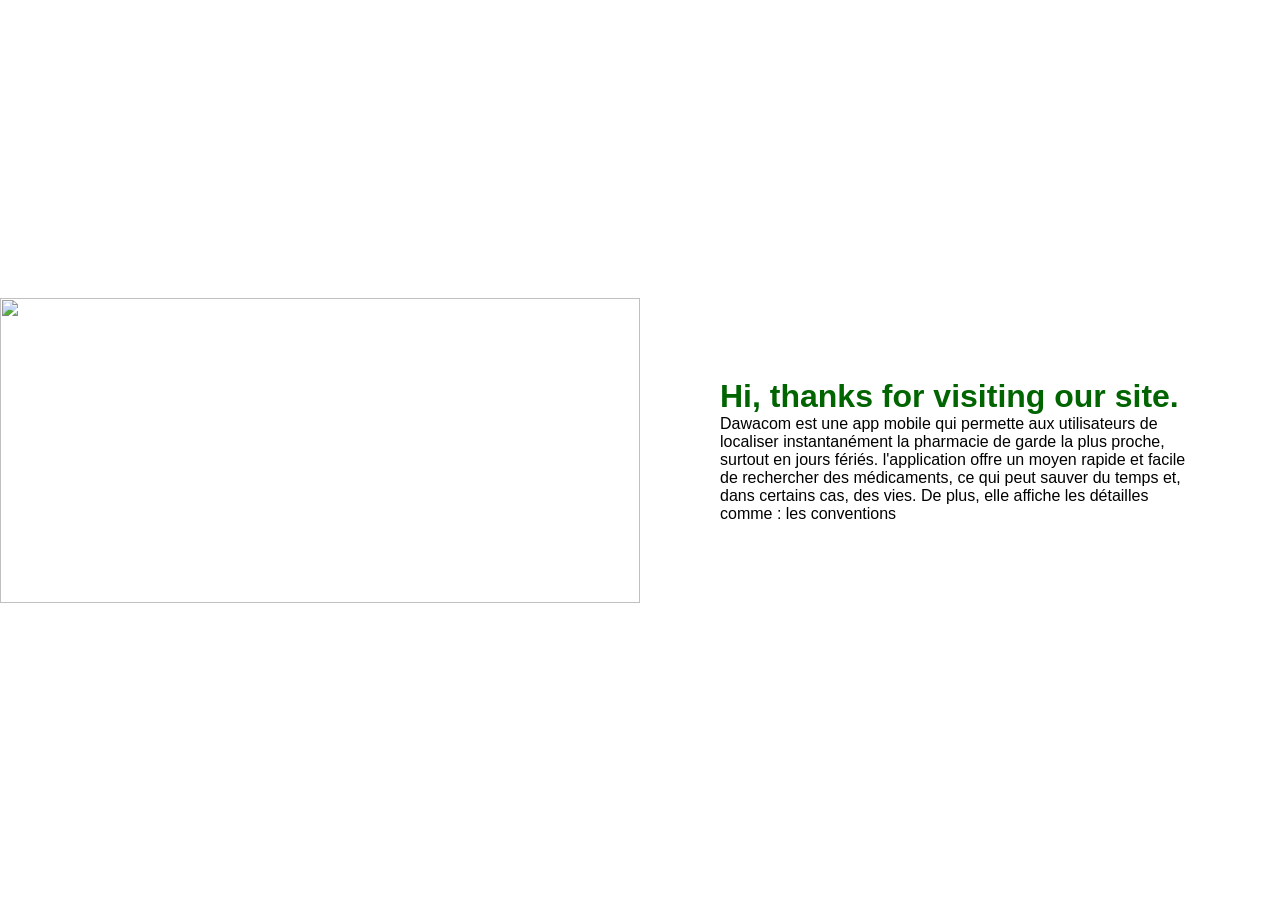
==== About.html @ c80251ba "Add files via upload" ====
<!DOCTYPE html>
<html>

<head>
    <meta charset="UTF-8">
    <meta http-equiv="X-UA-Compatible" contente="IE-edge">
    <meta name="viewport" content="width=device-width,initial-scale=1.0">
    <title>Dawacom</title>
    <link rel="stylesheet" href="styles.css">
</head>

<header>
    <h2 class="logo">Dawacom</h2>
    <nav class="navigation">
        <a href="index.html">Home</a>
        <a href="About.html">About</a>
        <a href="pharmaciemap.html">Pharmacies</a>
        <a href="Parapharmacies.html">Parapharmacies</a>
    </nav>
  </header>

<body>
    <div class="content-wrapper">
        <div class="two-column-wrapper">
            <div class="profile-image-wrapper">
                <img src="images/profile.png">
            </div>
            <div class="profile-content-wrapper">
                <h1>Hi, thanks for visiting our site.</h1>

                <p>
                    Dawacom est une app mobile qui
                    permette aux utilisateurs de localiser instantanément la pharmacie de garde la plus proche,
                    surtout en jours fériés.

                    l'application offre un moyen rapide et facile de rechercher des médicaments, ce qui peut sauver du
                    temps et, dans certains cas, des vies.
                    De plus, elle affiche les détailles comme : les conventions

                </p>
            </div>
        </div>
    </div>
</body>

</html>
---- styles.css ----
@import url('https://fonts.googleapis.com/css2?family=Lato:wght@700&display=swap" rel="stylesheet');

* {
    margin:0;
    padding: 0;
    box-sizing: border-box;
    list-style-type: none;
    font-family:'Poppins', sans-serif;
}

body {
    display: flex;
    justify-content: center;
    align-items: center;
    min-height: 100vh;
    background: url('images/dawa.jpg') no-repeat;
    background-size: cover;
    background-position: center;
}

header {
    position: fixed;
    top: 0;
    left: 0;
    width: 100%;
    padding: 20px 100px;
    display: flex;
    justify-content: space-between;
    align-items: center;
    z-index: 99;
}

.logo {
    font-size: 2em;
    color: #ffffff;
    user-select: none;
}

.navigation a {
    position: relative;
    font-size: 1.1em;
    color: #fff;
    text-decoration: none;
    font-weight: 500;
    margin-left: 40px;
}

.navigation a::after {
    content: '';
    position: absolute;
    left: 0;
    bottom: -6px;
    width: 100%;
    height: 3px;
    background: #fff;
    border-radius: 5px;
    transform: scaleX(0);
    transition: transform .5s;
}

.navigation a:hover::after {
transform: scaleX(1);
}

.navigation .btnLogin-popup {
    width: 130px;
    height: 50px;
    background: transparent;
    border: 2px solid #fff;
    outline: none;
    border-radius: 6px;
    cursor: pointer;
    font-size: 1.1em;
    color: #fff;
    font-weight: 500;
    margin-left: 40px;
    transition: .5s;
}

.navigation .btnLogin-popup:hover {
    background: #fff;
    color: #1c3816;
}

.wrapper {
    position: relative;
    width: 400px;
    height: 440px;
    background: transparent;
    border: 2px solid rgba(255, 255, 255, .5);
    border-radius: 20px;
    backdrop-filter: blur(20px);
    box-shadow: 0 0 30px rgba(0, 0, 0, .5);
    display: flex;
    justify-content: center;
    align-items: center;
    overflow: hidden;
    transform: scale(0);
    transition: transform .5s ease, height .2s ease;
}

.wrapper.active-popup {
    transform: scale(1);
}


.wrapper.active {
    height: 520px;
}

.wrapper .form-box {
    width: 100%;
    padding: 40px;
}

.wrapper .form-box.login {
    transition: transform .18s ease;
    transform: translateX(0);
}

.wrapper.active .form-box.login {
    transition: none;
    transform: translateX(-400px);
}

.wrapper .form-box.register {
    position: absolute;
    transition: none;
    transform: translateX(400px);
}

.wrapper.active .form-box.register {
    transition: transform .18s ease;
    transform: translateX(0);
}

.wrapper .icon-close {
    position: absolute;
    top: 0;
    right: 0;
    width: 45px;
    height: 45px;
    background: #1c3816;
    font-size: 2em;
    color: #fff;
    display: flex;
    justify-content: center;
    align-items: center;
    border-bottom-left-radius: 20px;
    cursor: pointer;
    z-index: 1;
}

.form-box h2 {
    font-size: 2em;
    color: #1c3816;
    text-align: center;
}

.input-box {
    position: relative;
    width: 100%;
    height: 50px;
    border-bottom: 2px solid #1c3816;
    margin: 30px 0;
}

.input-box label {
    position: absolute;
    top: 50%;
    left: 5px;
    transform: translateY(-50%);
    font-size: 1em;
    color: #1c3816;
    font-weight: 500;
    pointer-events: none;
    transition: .5s;
}

.input-box input:focus~label,
.input-box input:valid~label {
    top: -5px;
}

.input-box input {
    width: 100%;
    height: 100%;
    background: transparent;
    border: none;
    outline: none;
    font-size: 1em;
    color: #1c3816;
    font-weight: 600;
    padding: 0 35px 0 5px;
}

.input-box .icon {
    position: absolute;
    right: 8px;
    font-size: 1.2em;
    color: #1c3816;
    line-height: 57px;
}

.remember-forgot {
    font-size: .9em;
    color: #1c3816;
    font-weight: 500;
    margin: -15px 0 15px;
    display: flex;
    justify-content: space-between;
}

.remember-forgot label input {
    accent-color: #1c3816;
    margin-right: 3px;
}

.remember-forgot a {
    color: #1c3816;
    text-decoration: none;
}

.remember-forgot a:hover{
    text-decoration: underline;
}

.btn {
    width: 100%;
    height: 45px;
    background: #1c3816;
    border: none;
    outline: none;
    border-radius: 6px;
    cursor: pointer;
    font-size: 1em;
    color:#fff;
    font-weight: 500;
}

.login-register {
    font-size: .9em;
    color: #1c3816;
    text-align: center;
    font-weight: 500;
    margin: 25px 0 10px;
}

.login-register p a {
    color: #1c3816;
    text-decoration: none;
    font-weight: 600;
}

.login-register p a:hover {
    text-decoration: underline;
}

/* About page*/
.two-column-wrapper{
    display: grid;
    grid-template-columns: 1fr 1fr;
}

.profile-image-wrapper img{
    width: 100%;
    height: 100%;
}

.profile-content-wrapper{
    padding: 80px;
    width: 100%;
    height: 100%;
    background: transparent;
    backdrop-filter: blur(20px);
    justify-content: center;
    align-items: center;
}

.profile-content-wrapper h1{
color: darkgreen;
}

/*parapharma folder*/
.container{
    display: flex;
    align-items: center;
    justify-content: center;
    height: 70vh;
}

.search-bar {
    display: flex;
    align-items: center;
    min-width: 700px;
    border-radius: 50px;
    background-color: #fff;
}

.dropdown {
    position: relative;
    width: 280px;
    background-color: #1c3816;
    border-radius: 50px;
    border: 1px solid #fff;
    box-shadow: rgba(0, 0, 0, 0.15) 0px 5px 15px 0px;
    cursor: pointer;
}

.dropdown-text {
    display: flex;
    align-items: center;
    justify-content: space-between;
    font-size: 1rem;
    font-weight: 500;
    color: #fff;
    padding: 1rem 1.5rem;
}

.dropdown-list {
    position: absolute;
    top: 4rem;
    left: 0;
    width: 100%;
    border-radius: 15px;
    max-height: 0;
    overflow: hidden;
    background-color: #fff;
    transition: max-height 0.5s;
}

.list-show {
    max-height: 300px;
}

.dropdown-list-item {
    font-size: 0.9rem;
    font-weight: 500;
    padding: 1rem 0 1rem 1.5rem;
    cursor: pointer;
    transition: margin-left 0.2s ease, color 0.2s ease;
}

.dropdown-list-item:hover {
    margin-left: 0.5rem;
    color: #1c3816;
}

.search-box {
    display: flex;
    align-items: center;
    padding-right: 1rem;
    width: 100%;
    color: #fff;
}

.search-box input {
    padding: 1rem;
    width: 100%;
    font-size: 1rem;
    font-weight: 500;
    color: #1c3816;
    border: 0;
    outline: 0;
}

.search-box i {
    font-size: 1.3rem;
    cursor: pointer;
    color: #1c3816;
}

.search-box input::placeholder {
    font-size: 1rem;
    font-weight: 500;
    color: #1c3816;
}

.description{
    position: relative;
    width: 1000px;
    height: 50px;
    background: transparent;
    border-radius: 20px;
    backdrop-filter: blur(20px);
    display: flex;
    justify-content: center;
    align-items: center;
}
.description h2 {
    padding: unset;
    color: rgb(255, 255, 255);
    font-size: xx-large;
    font-family: Verdana, Geneva, Tahoma, sans-serif;
    text-align: center;

}
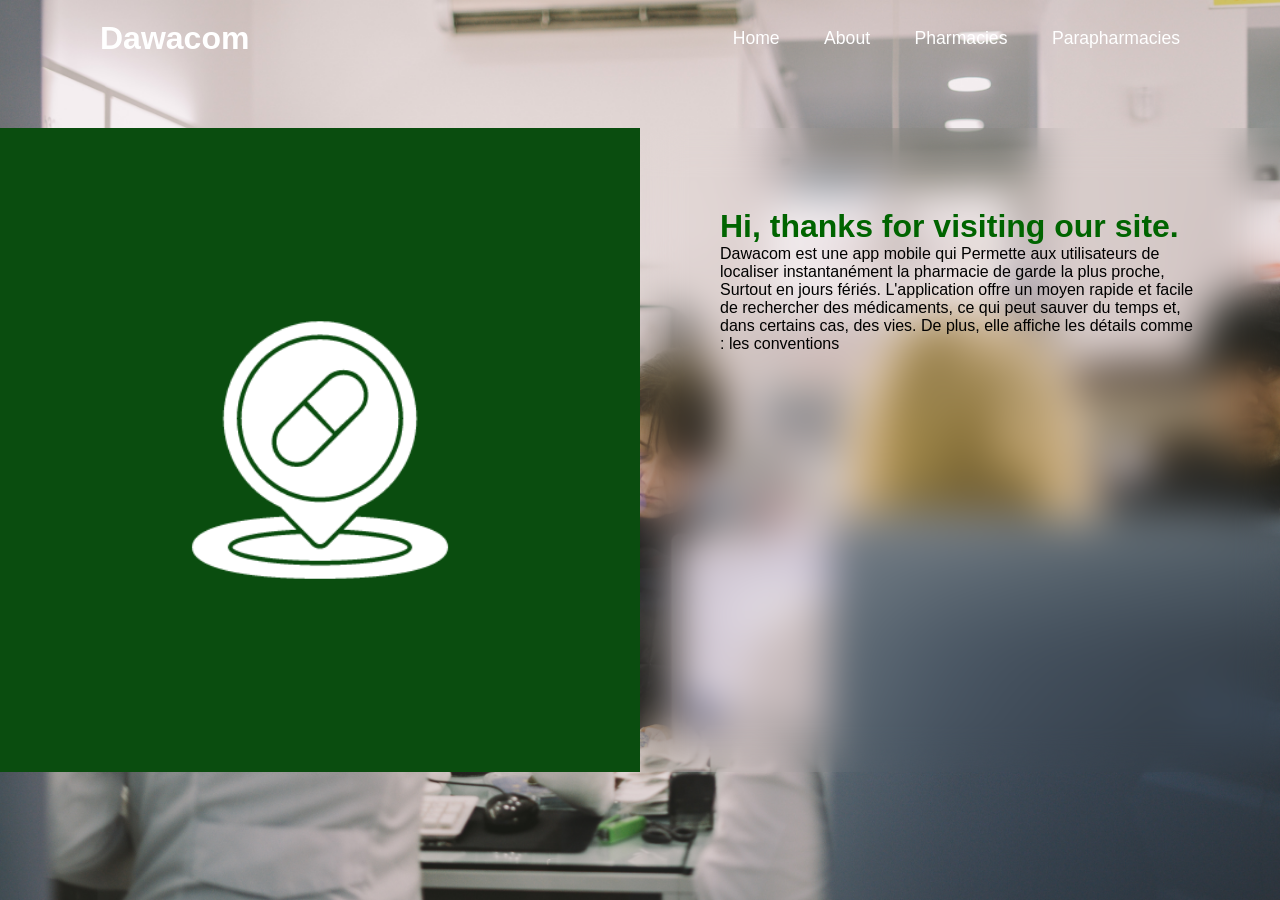
==== commit 34d9aac2: "Update About.html" ====
--- a/About.html
+++ b/About.html
@@ -23,19 +23,19 @@
     <div class="content-wrapper">
         <div class="two-column-wrapper">
             <div class="profile-image-wrapper">
-                <img src="images/profile.png">
+                <img src="profile.png">
             </div>
             <div class="profile-content-wrapper">
                 <h1>Hi, thanks for visiting our site.</h1>
 
                 <p>
                     Dawacom est une app mobile qui
-                    permette aux utilisateurs de localiser instantanément la pharmacie de garde la plus proche,
-                    surtout en jours fériés.
+                    Permette aux utilisateurs de localiser instantanément la pharmacie de garde la plus proche,
+                    Surtout en jours fériés.
 
-                    l'application offre un moyen rapide et facile de rechercher des médicaments, ce qui peut sauver du
+                    L'application offre un moyen rapide et facile de rechercher des médicaments, ce qui peut sauver du
                     temps et, dans certains cas, des vies.
-                    De plus, elle affiche les détailles comme : les conventions
+                    De plus, elle affiche les détails comme : les conventions
 
                 </p>
             </div>
@@ -43,4 +43,4 @@
     </div>
 </body>
 
-</html>+</html>
--- a/styles.css
+++ b/styles.css
@@ -13,7 +13,7 @@
     justify-content: center;
     align-items: center;
     min-height: 100vh;
-    background: url('images/dawa.jpg') no-repeat;
+    background: url('dawa.jpg') no-repeat;
     background-size: cover;
     background-position: center;
 }
@@ -376,10 +376,10 @@
     color: #1c3816;
 }
 
-.description{
+.description {
     position: relative;
     width: 1000px;
-    height: 50px;
+    height: 100px;
     background: transparent;
     border-radius: 20px;
     backdrop-filter: blur(20px);
